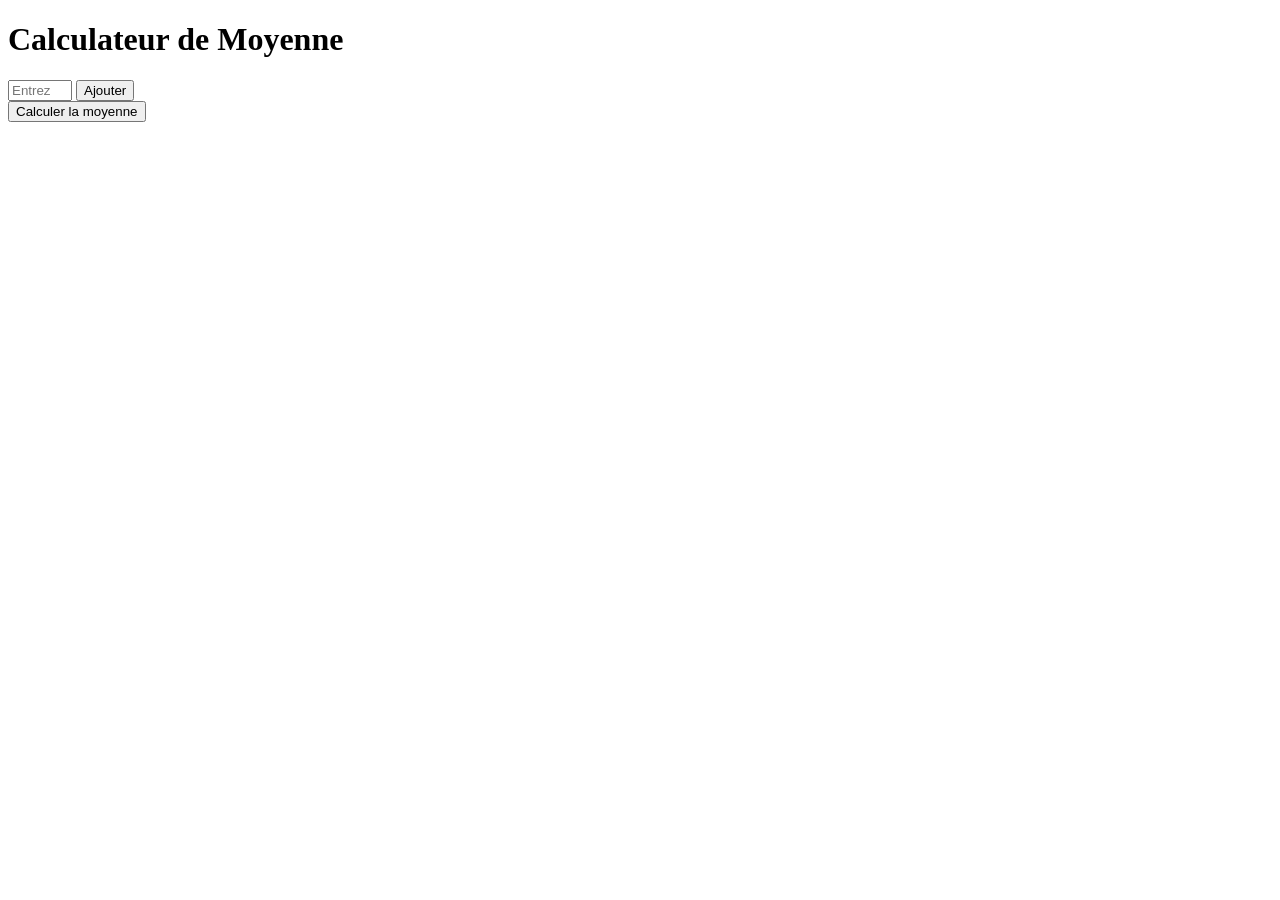
==== Projet/Moyenne.html @ 2c072aa7 "Portfolio version finale" ====
<!DOCTYPE html>
<html lang="fr">
<head>
    <meta charset="UTF-8">
    <meta name="viewport" content="width=device-width, initial-scale=1.0">
    <title>Calculateur de Moyenne</title>
    <link href="https://fonts.googleapis.com/css2?family=Poppins:wght@400;600&display=swap" rel="stylesheet">
    <link rel="stylesheet" href="Moyenne.css">
</head>
<body>
    <div class="container">
        <h1>Calculateur de Moyenne</h1>
        <div>
            <input type="number" id="note" placeholder="Entrez une note" min="0" max="20" step="0.1">
            <button onclick="ajouterNote()">Ajouter</button>
        </div>
        <div class="notes" id="listeNotes"></div>
        <button class="btn-calc" onclick="calculerMoyenne()">Calculer la moyenne</button>
        <div class="moyenne" id="resultat"></div>
    </div>

    <script src="Moyenne.js"></script>
</body>
</html>
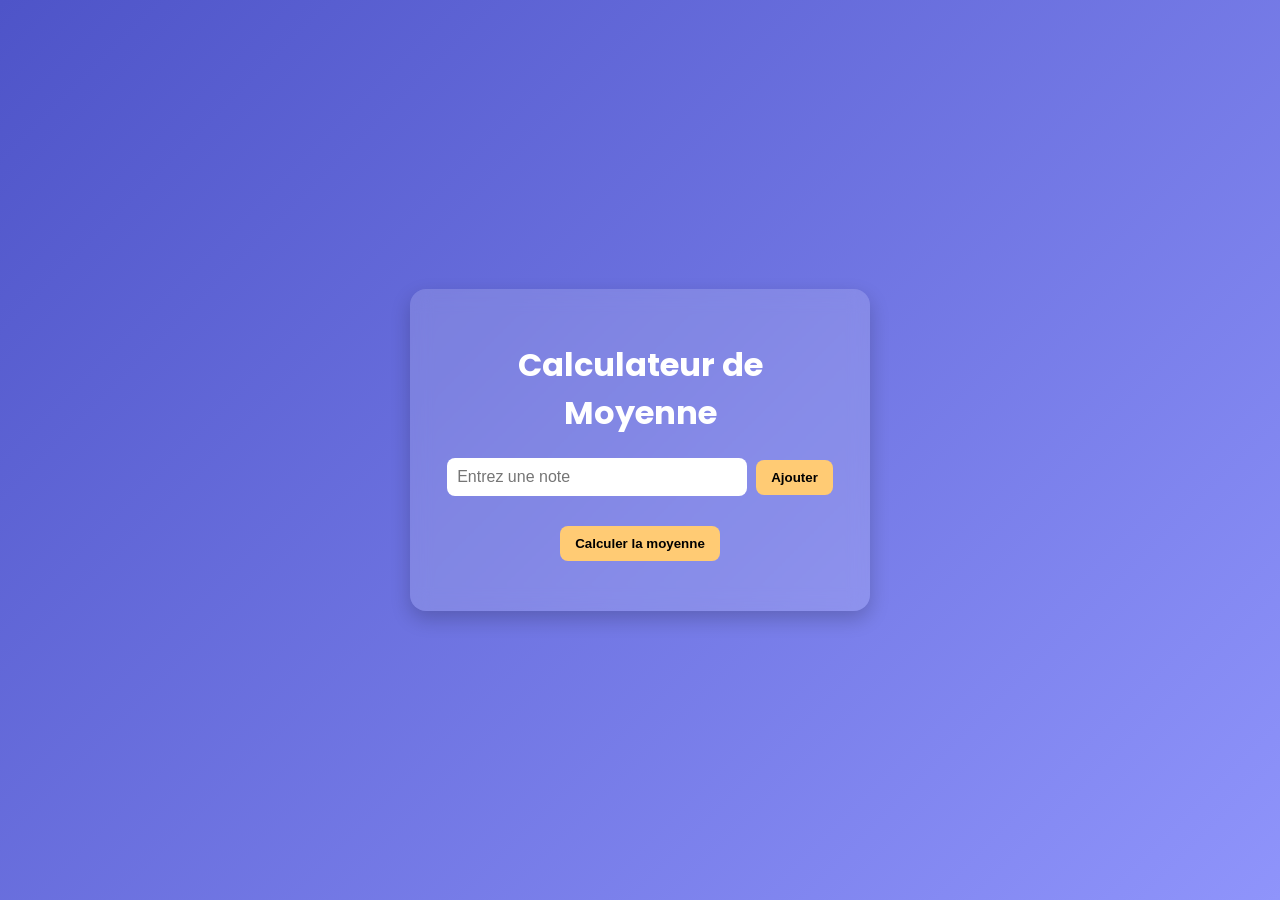
==== commit e383011d: "Fix stylesheet link case sensitivity" ====
--- a/Projet/Moyenne.html
+++ b/Projet/Moyenne.html
@@ -5,7 +5,7 @@
     <meta name="viewport" content="width=device-width, initial-scale=1.0">
     <title>Calculateur de Moyenne</title>
     <link href="https://fonts.googleapis.com/css2?family=Poppins:wght@400;600&display=swap" rel="stylesheet">
-    <link rel="stylesheet" href="Moyenne.css">
+    <link rel="stylesheet" href="moyenne.css">
 </head>
 <body>
     <div class="container">
--- a/Projet/moyenne.css
+++ b/Projet/moyenne.css
@@ -0,0 +1,74 @@
+body {
+    font-family: 'Poppins', sans-serif;
+    background: linear-gradient(135deg, #4e54c8, #8f94fb);
+    color: #fff;
+    text-align: center;
+    margin: 0;
+    padding: 0;
+    min-height: 100vh;
+    display: flex;
+    flex-direction: column;
+    justify-content: center;
+}
+
+.container {
+    background: rgba(255, 255, 255, 0.15);
+    backdrop-filter: blur(10px);
+    border-radius: 16px;
+    padding: 30px;
+    width: 90%;
+    max-width: 400px;
+    margin: auto;
+    box-shadow: 0 8px 20px rgba(0, 0, 0, 0.2);
+}
+
+input {
+    width: 70%;
+    padding: 10px;
+    border: none;
+    border-radius: 8px;
+    margin-right: 5px;
+    font-size: 16px;
+    outline: none;
+}
+
+button {
+    background-color: #ffcb74;
+    border: none;
+    border-radius: 8px;
+    padding: 10px 15px;
+    cursor: pointer;
+    font-weight: 600;
+    transition: transform 0.2s ease, background 0.3s ease;
+}
+
+button:hover {
+    transform: scale(1.05);
+    background-color: #ffe9b3;
+}
+
+.notes {
+    margin-top: 15px;
+    font-size: 14px;
+}
+
+.moyenne {
+    margin-top: 20px;
+    font-size: 18px;
+    font-weight: 600;
+}
+
+.btn-calc {
+    margin-top: 15px;
+}
+
+/* ✅ Responsive design */
+@media (max-width: 480px) {
+    input {
+        width: 100%;
+        margin-bottom: 10px;
+    }
+    button {
+        width: 100%;
+    }
+}
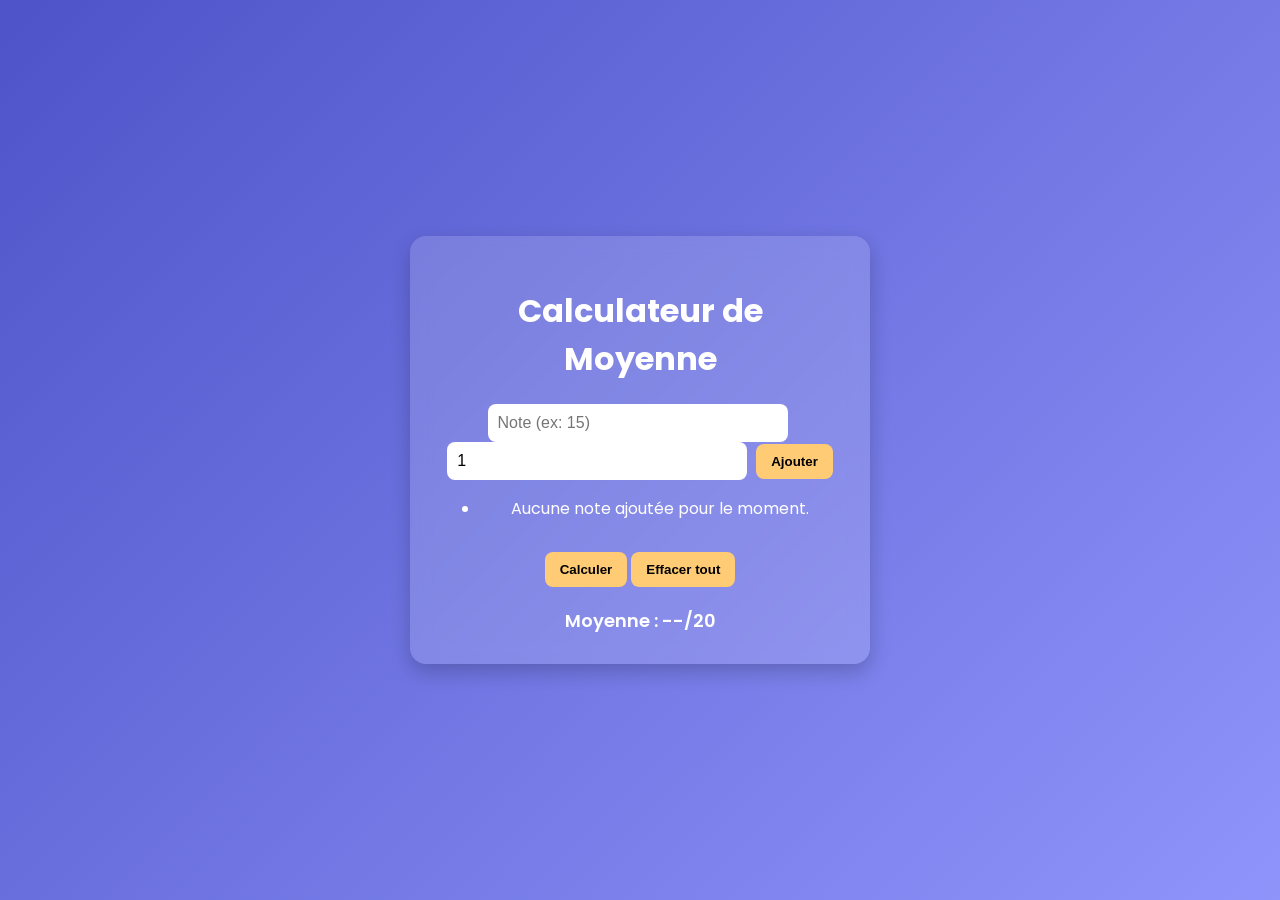
==== commit 4fd5a6a0: "Update Moyenne.html" ====
--- a/Projet/Moyenne.html
+++ b/Projet/Moyenne.html
@@ -3,20 +3,32 @@
 <head>
     <meta charset="UTF-8">
     <meta name="viewport" content="width=device-width, initial-scale=1.0">
-    <title>Calculateur de Moyenne</title>
-    <link href="https://fonts.googleapis.com/css2?family=Poppins:wght@400;600&display=swap" rel="stylesheet">
+    <title>Calculateur de Moyenne Avancé</title>
+    <link href="https://fonts.googleapis.com/css2?family=Poppins:wght@400;500;600&display=swap" rel="stylesheet">
     <link rel="stylesheet" href="moyenne.css">
 </head>
 <body>
     <div class="container">
         <h1>Calculateur de Moyenne</h1>
-        <div>
-            <input type="number" id="note" placeholder="Entrez une note" min="0" max="20" step="0.1">
+        
+        <div class="input-group">
+            <input type="number" id="note" placeholder="Note (ex: 15)" min="0" max="20" step="0.25">
+            <input type="number" id="coef" placeholder="Coef (ex: 1)" min="0.1" step="0.1" value="1">
             <button onclick="ajouterNote()">Ajouter</button>
         </div>
-        <div class="notes" id="listeNotes"></div>
-        <button class="btn-calc" onclick="calculerMoyenne()">Calculer la moyenne</button>
-        <div class="moyenne" id="resultat"></div>
+
+        <ul class="notes-list" id="listeNotes">
+            <li class="empty-msg">Aucune note ajoutée pour le moment.</li>
+        </ul>
+
+        <div class="actions">
+            <button class="btn-calc" onclick="calculerMoyenne()">Calculer</button>
+            <button class="btn-clear" onclick="reinitialiser()">Effacer tout</button>
+        </div>
+
+        <div class="result-box">
+            <div class="moyenne" id="resultat">Moyenne : --/20</div>
+        </div>
     </div>
 
     <script src="Moyenne.js"></script>
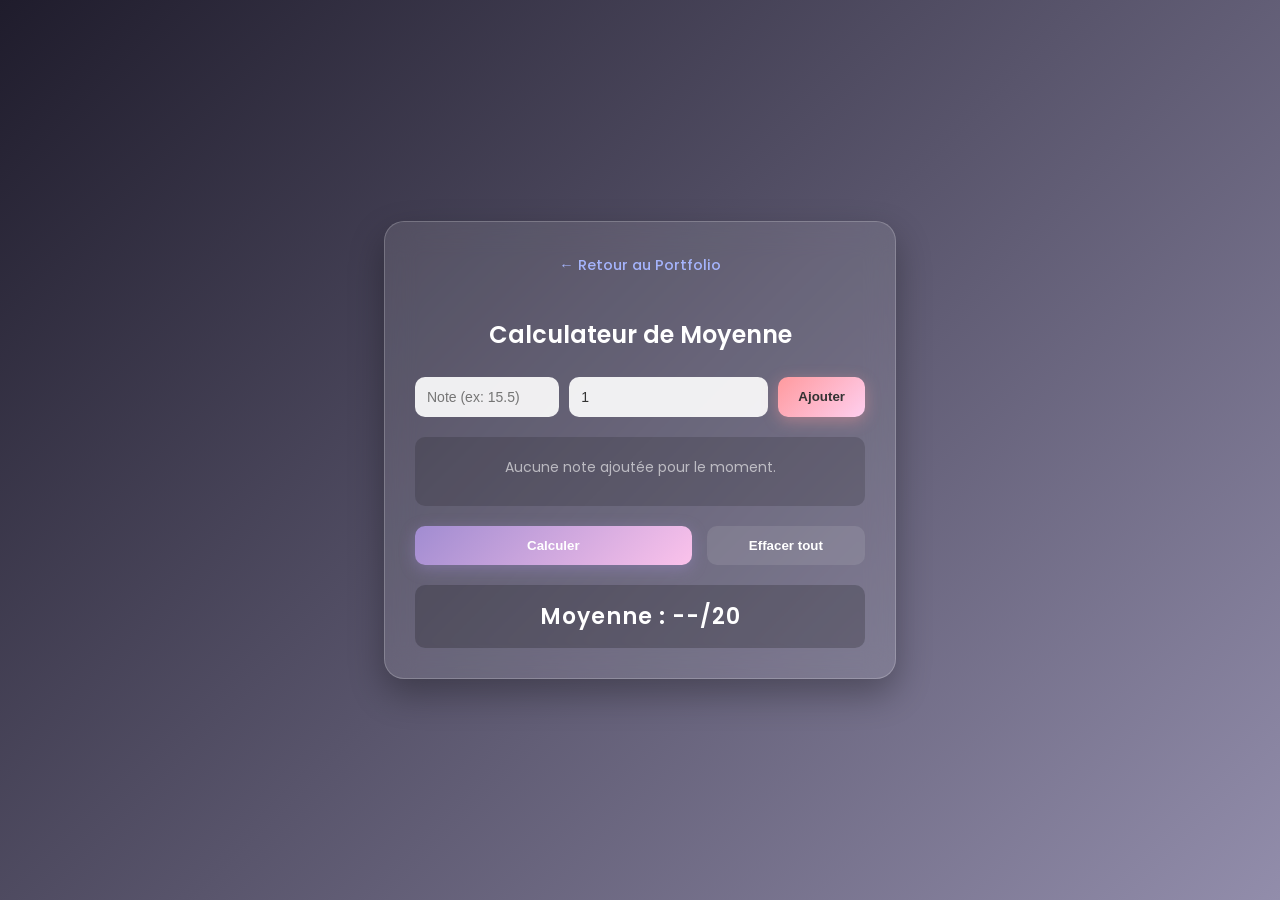
==== commit 1d2698a0: "Refonte du Portfolio" ====
--- a/Projet/Moyenne.html
+++ b/Projet/Moyenne.html
@@ -3,17 +3,34 @@
 <head>
     <meta charset="UTF-8">
     <meta name="viewport" content="width=device-width, initial-scale=1.0">
-    <title>Calculateur de Moyenne Avancé</title>
-    <link href="https://fonts.googleapis.com/css2?family=Poppins:wght@400;500;600&display=swap" rel="stylesheet">
+    <title>Calculateur de Moyenne Avancé | Davian Mbayi</title>
+    <link rel="preconnect" href="https://fonts.googleapis.com">
+    <link href="https://fonts.googleapis.com/css2?family=Plus+Jakarta+Sans:wght@500;600;700&family=Poppins:wght@400;500;600&display=swap" rel="stylesheet">
     <link rel="stylesheet" href="moyenne.css">
+    <style>
+        .back-link {
+            display: inline-block;
+            margin-bottom: 1.5rem;
+            color: #a5b4fc;
+            text-decoration: none;
+            font-size: 0.9rem;
+            font-weight: 500;
+            transition: color 0.2s;
+        }
+        .back-link:hover {
+            color: #fff;
+            text-decoration: underline;
+        }
+    </style>
 </head>
 <body>
     <div class="container">
+        <a href="../index.html" class="back-link">← Retour au Portfolio</a>
         <h1>Calculateur de Moyenne</h1>
         
         <div class="input-group">
-            <input type="number" id="note" placeholder="Note (ex: 15)" min="0" max="20" step="0.25">
-            <input type="number" id="coef" placeholder="Coef (ex: 1)" min="0.1" step="0.1" value="1">
+            <input type="number" id="note" placeholder="Note (ex: 15.5)" min="0" max="20" step="0.25">
+            <input type="number" id="coef" placeholder="Coef (ex: 2)" min="0.1" step="0.5" value="1">
             <button onclick="ajouterNote()">Ajouter</button>
         </div>
 
--- a/Projet/moyenne.css
+++ b/Projet/moyenne.css
@@ -1,74 +1,171 @@
 body {
     font-family: 'Poppins', sans-serif;
-    background: linear-gradient(135deg, #4e54c8, #8f94fb);
+    background: linear-gradient(135deg, #1f1c2c, #928dab); /* Thème plus sombre et pro */
     color: #fff;
-    text-align: center;
     margin: 0;
     padding: 0;
     min-height: 100vh;
     display: flex;
-    flex-direction: column;
+    align-items: center;
     justify-content: center;
 }
 
 .container {
-    background: rgba(255, 255, 255, 0.15);
-    backdrop-filter: blur(10px);
-    border-radius: 16px;
+    background: rgba(255, 255, 255, 0.1);
+    backdrop-filter: blur(15px);
+    border: 1px solid rgba(255, 255, 255, 0.2);
+    border-radius: 20px;
     padding: 30px;
     width: 90%;
-    max-width: 400px;
-    margin: auto;
-    box-shadow: 0 8px 20px rgba(0, 0, 0, 0.2);
+    max-width: 450px;
+    box-shadow: 0 15px 35px rgba(0, 0, 0, 0.3);
+    text-align: center;
+}
+
+h1 {
+    font-size: 24px;
+    margin-bottom: 25px;
+    font-weight: 600;
+}
+
+.input-group {
+    display: flex;
+    gap: 10px;
+    margin-bottom: 20px;
 }
 
 input {
-    width: 70%;
-    padding: 10px;
+    flex: 1;
+    padding: 12px;
     border: none;
-    border-radius: 8px;
-    margin-right: 5px;
-    font-size: 16px;
+    border-radius: 10px;
+    font-size: 14px;
     outline: none;
+    background: rgba(255, 255, 255, 0.9);
+    color: #333;
+}
+
+#coef {
+    flex: 0.5; /* Plus petit car c'est juste un chiffre */
 }
 
 button {
-    background-color: #ffcb74;
+    background: linear-gradient(135deg, #ff9a9e, #fecfef);
+    color: #333;
     border: none;
-    border-radius: 8px;
-    padding: 10px 15px;
+    border-radius: 10px;
+    padding: 12px 20px;
     cursor: pointer;
     font-weight: 600;
-    transition: transform 0.2s ease, background 0.3s ease;
+    transition: all 0.3s ease;
+    box-shadow: 0 4px 15px rgba(255, 154, 158, 0.4);
 }
 
 button:hover {
-    transform: scale(1.05);
-    background-color: #ffe9b3;
+    transform: translateY(-2px);
+    box-shadow: 0 6px 20px rgba(255, 154, 158, 0.6);
 }
 
-.notes {
-    margin-top: 15px;
+.notes-list {
+    list-style: none;
+    padding: 0;
+    margin: 0 0 20px 0;
+    max-height: 160px;
+    overflow-y: auto;
+    background: rgba(0, 0, 0, 0.15);
+    border-radius: 10px;
+    padding: 10px;
+}
+
+/* Customisation de la barre de défilement */
+.notes-list::-webkit-scrollbar {
+    width: 6px;
+}
+.notes-list::-webkit-scrollbar-thumb {
+    background: rgba(255, 255, 255, 0.3);
+    border-radius: 10px;
+}
+
+.notes-list li {
+    display: flex;
+    justify-content: space-between;
+    align-items: center;
+    background: rgba(255, 255, 255, 0.05);
+    margin-bottom: 8px;
+    padding: 10px 15px;
+    border-radius: 8px;
     font-size: 14px;
+    border-left: 3px solid #fecfef;
+}
+
+.empty-msg {
+    text-align: center;
+    color: rgba(255, 255, 255, 0.6);
+    border-left: none !important;
+    background: none !important;
+    justify-content: center !important;
+}
+
+.btn-delete {
+    background: transparent;
+    box-shadow: none;
+    padding: 5px;
+    font-size: 12px;
+    transition: transform 0.2s;
+}
+.btn-delete:hover {
+    transform: scale(1.2);
+    box-shadow: none;
+}
+
+.actions {
+    display: flex;
+    gap: 15px;
+    margin-bottom: 20px;
+}
+
+.btn-calc {
+    flex: 2;
+    background: linear-gradient(135deg, #a18cd1, #fbc2eb);
+    color: white;
+    box-shadow: 0 4px 15px rgba(161, 140, 209, 0.4);
+}
+
+.btn-calc:hover {
+    box-shadow: 0 6px 20px rgba(161, 140, 209, 0.6);
+}
+
+.btn-clear {
+    flex: 1;
+    background: rgba(255, 255, 255, 0.1);
+    color: white;
+    box-shadow: none;
+}
+
+.btn-clear:hover {
+    background: rgba(255, 255, 255, 0.2);
+    box-shadow: none;
+}
+
+.result-box {
+    background: rgba(0, 0, 0, 0.2);
+    padding: 15px;
+    border-radius: 10px;
 }
 
 .moyenne {
-    margin-top: 20px;
-    font-size: 18px;
+    font-size: 22px;
     font-weight: 600;
+    letter-spacing: 1px;
+    transition: color 0.3s;
 }
 
-.btn-calc {
-    margin-top: 15px;
-}
-
-/* ✅ Responsive design */
+/* Responsive design */
 @media (max-width: 480px) {
-    input {
-        width: 100%;
-        margin-bottom: 10px;
+    .input-group {
+        flex-direction: column;
     }
-    button {
-        width: 100%;
+    .actions {
+        flex-direction: column;
     }
 }
